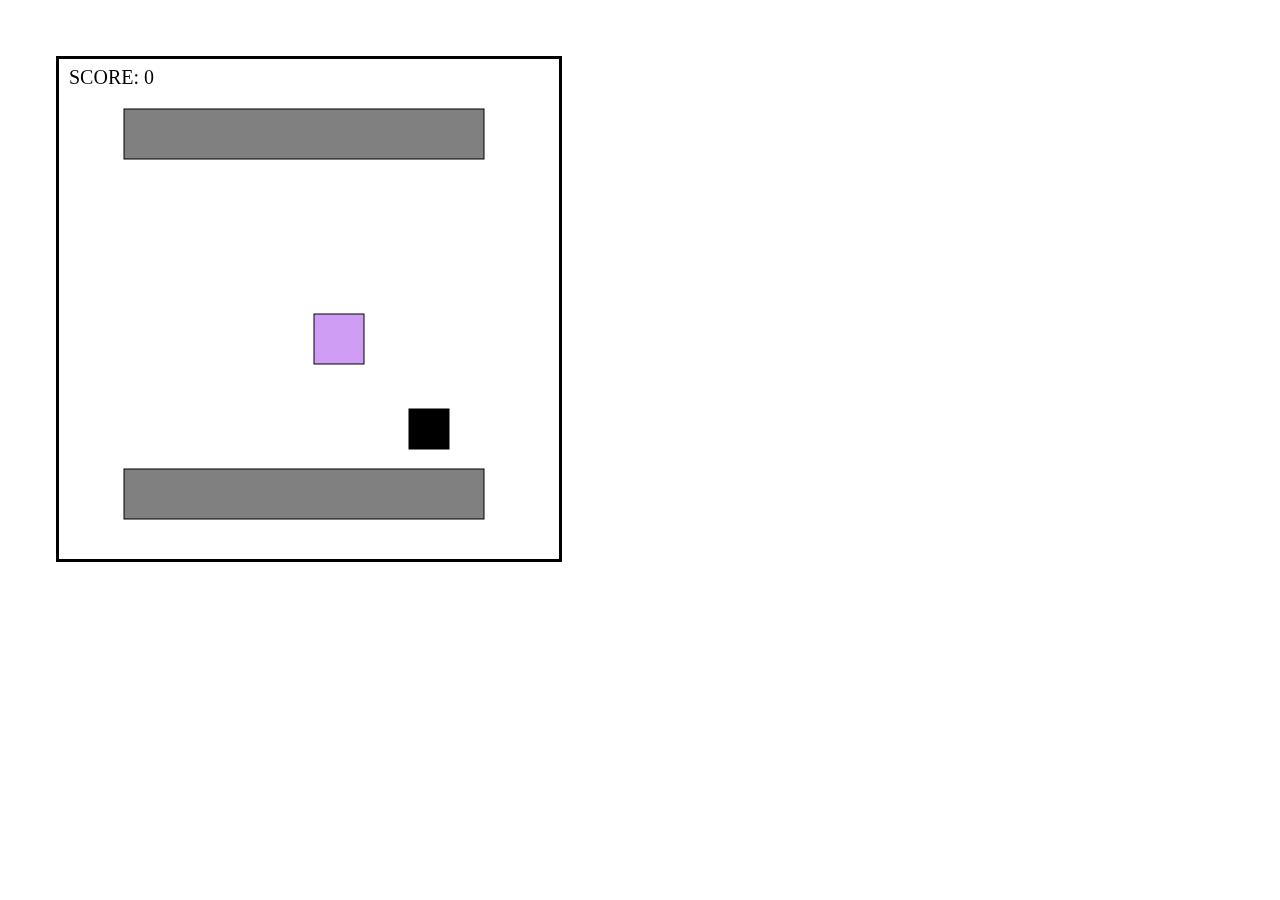
==== animationFrame.html @ 33a4b7bc "33-optimizado-pausa&score" ====
<!DOCTYPE html>
<html lang="en">

<head>
    <meta charset="UTF-8">
    <meta name="viewport" content="width=device-width, initial-scale=1.0">
    <title>frames</title>
</head>

<body>
    <canvas width="500" height="500" id="myCanvas">.........................</canvas>

    <style>
        #myCanvas {
            border: 3px solid #000;
            margin: 3em;
        }
    </style>

    <script>
        const canvas = document.getElementById('myCanvas');
        const ctx = canvas.getContext('2d')
        //var color = random_rgba();
        // var w_x = 100, w_y = 55;
        var speed = 1;
        var dir = 0;
        // var t_x = Math.random() * (460) + 0;
        //var t_y = Math.random() * (460) + 0;
        let obstaculos = [];
        let pause = false;
        let score = 0;


        class Rectangulo {
            constructor(x, y, w, h, c) {
                this.x = x;
                this.y = y;
                this.w = w;
                this.h = h;
                this.c = c;


            }
            paint(ctx) {
                ctx.fillStyle = this.c;
                ctx.fillRect(this.x, this.y, this.w, this.h);
                ctx.strokeRect(this.x, this.y, this.w, this.h);

            }
            seTocan(target) {
                if (this.x < target.x + target.w &&
                    this.x + this.w > target.x &&
                    this.y < target.y + target.h &&
                    this.y + this.h > target.y) {
                    return true;
                }
                return false;

            }
        }

        const player = new Rectangulo(255, 255, 50, 50, "black");
        const target = new Rectangulo(350, 350, 40, 40, "black");
        obstaculos.push(new Rectangulo(65, 50, 360, 50, "gray"));
        obstaculos.push(new Rectangulo(65, 410, 360, 50, "gray"));


        //var t_h, t_w = 40;
        document.addEventListener("keydown", (e) => {
            //ejercicio 26 - frames
            switch (e.keyCode) {
                case 87:
                    if (!pause) dir = e.keyCode;
                    //  y-=10
                    break;
                case 83:
                    if (!pause) dir = e.keyCode;
                    //  y+=10
                    break;
                case 65:
                    if (!pause) dir = e.keyCode;
                    //   x-=10
                    break;
                case 68:
                    if (!pause) dir = e.keyCode;
                    //   x+=10
                    break;
                case 32:
                    //dir=
                    pause = !pause;
                    break;
            }
        })

        function update() {
            if (!pause) {
                switch (dir) {
                    case 87:
                        player.y -= speed;
                        if (player.y < -50) { player.y = 550 }
                        break;
                    case 83:
                        player.y += speed;
                        if (player.y > 500) { player.y = -50 }
                        break;
                    case 65:
                        player.x -= speed;
                        if (player.x < -50) { player.x = 500 }
                        break;
                    case 68:
                        player.x += speed;
                        if (player.x > 550) { player.x = -50 }

                        break;
                }

                if (player.seTocan(target)) {
                    target.x = Math.random() * (460) + 0;
                    target.y = Math.random() * (460) + 0;
                    speed += 1;
                    score += 10;

                }
                for (var i = obstaculos.length - 1; i >= 0; i--) {
                    if (player.seTocan(obstaculos[i])) {
                        switch (dir) {
                            case 87:
                                //  dir = 0
                                player.y += speed;
                                break;
                            case 83:
                                //  dir = 0                      
                                player.y -= speed;
                                break;
                            case 65:
                                //   dir = 0                    
                                player.x += speed;
                                break;
                            case 68:
                                //   dir = 0                    
                                player.x -= speed;
                                break;

                        }
                        dir = 0;
                    }
                }

            }
            repaint();
            window.requestAnimationFrame(update);

        }

        function repaint() {
            if (!pause) {
                ctx.fillStyle = "white";
                ctx.fillRect(0, 0, 500, 500);
                ctx.font = "20px Verdana";
                ctx.fillStyle = "black";
                ctx.fillText("SCORE: " + score, 10, 25)
                player.c = random_rgba();
                player.paint(ctx);

                target.paint(ctx);

                for (var i = obstaculos.length - 1; i >= 0; i--) {
                    obstaculos[i].paint(ctx);

                }
            } else {
                ctx.fillStyle = "rgba(154,160,154,0.020)";
                ctx.fillRect(0, 0, 500, 500);

                ctx.font = "30px Verdana";
                ctx.fillStyle = "black";
                ctx.fillText("P A U S E", 175, 230)
            }
        }
        function random_rgba() {
            var o = Math.round, r = Math.random, s = 255;
            return 'rgba(' + o(r() * s) + ',' + o(r() * s) + ',' + o(r() * s) + ',' + r().toFixed(1) + ')';
        }

        window.requestAnimationFrame = (function () {
            return window.requestAnimationFrame ||
                window.webkitRequestAnimationFrame ||
                window.mozRequestAnimationFrame ||
                function (callback) {
                    window.setTimeout(callback, 17);
                };
        }());
        window.requestAnimationFrame(update);

    </script>
</body>

</html>
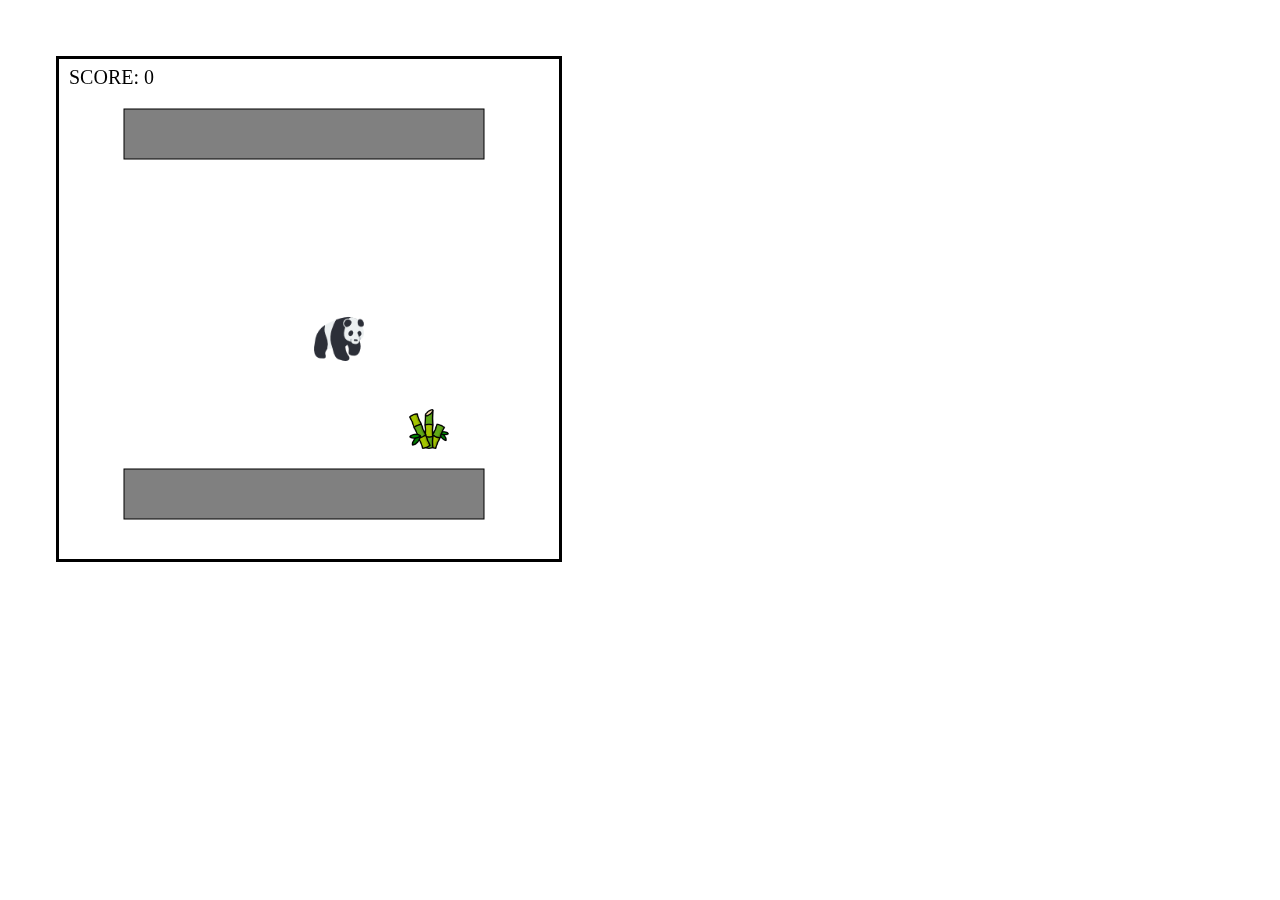
==== commit 446f5920: "34-image&sound" ====
--- a/animationFrame.html
+++ b/animationFrame.html
@@ -29,6 +29,14 @@
         let obstaculos = [];
         let pause = false;
         let score = 0;
+        let image = new Image();
+        image.src = "oso-panda.png";
+        let comida = new Image();
+        comida.src = "bambu.png"; 
+
+        let audio = new Audio();
+        audio.src = "point.mp3";
+
 
 
         class Rectangulo {
@@ -119,6 +127,7 @@
                     target.y = Math.random() * (460) + 0;
                     speed += 1;
                     score += 10;
+                    audio.play();
 
                 }
                 for (var i = obstaculos.length - 1; i >= 0; i--) {
@@ -160,9 +169,12 @@
                 ctx.fillStyle = "black";
                 ctx.fillText("SCORE: " + score, 10, 25)
                 player.c = random_rgba();
-                player.paint(ctx);
-
-                target.paint(ctx);
+                //player.paint(ctx);
+                ctx.drawImage(image, player.x, player.y,50,50);
+
+                //target.paint(ctx);
+                ctx.drawImage(comida, target.x, target.y,40,40);
+
 
                 for (var i = obstaculos.length - 1; i >= 0; i--) {
                     obstaculos[i].paint(ctx);
